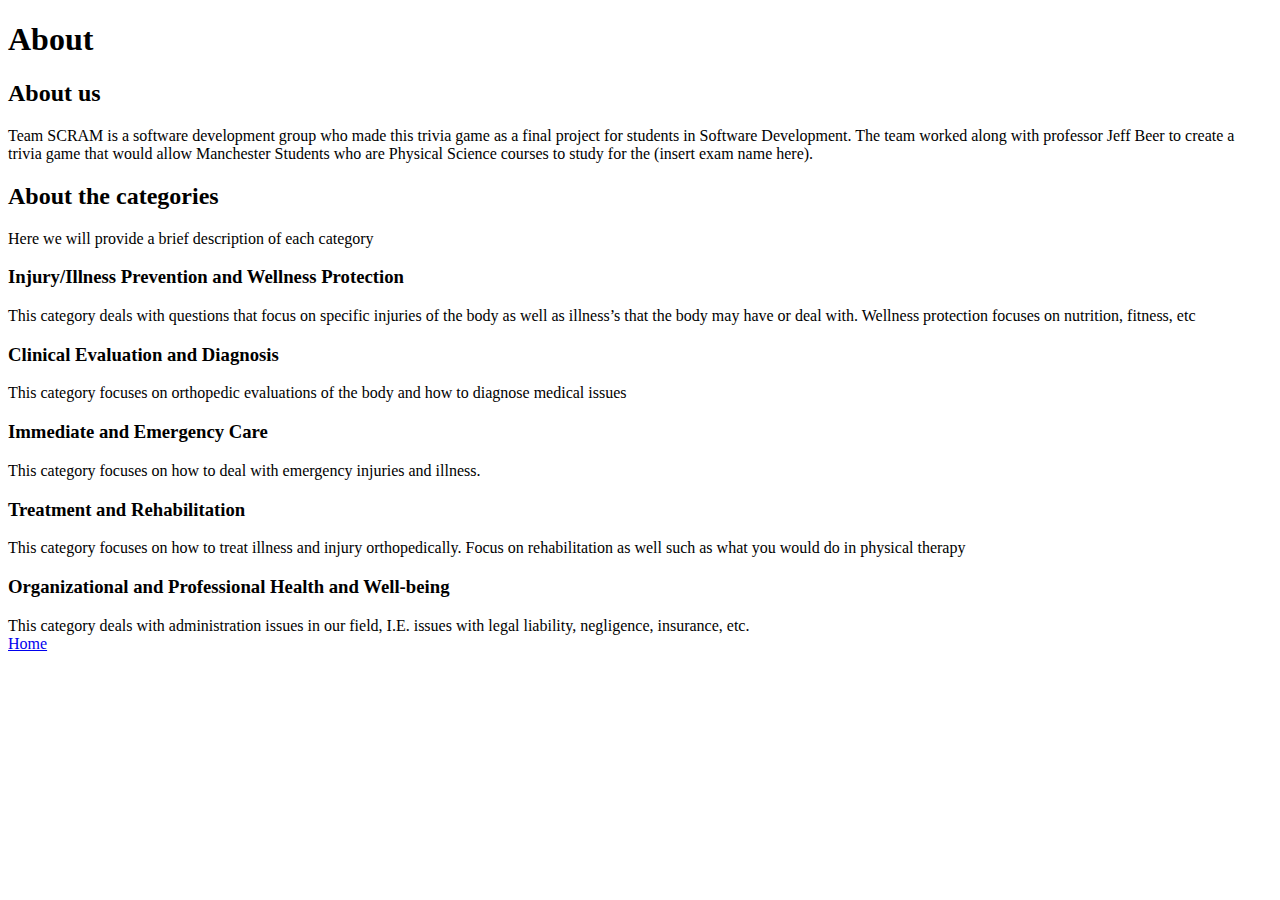
==== About Page.html @ 7000c094 "Add files via upload" ====
<!DOCTYPE html>
<html>
<body>

<h1>About</h1>


<h2>About us</h2>

<p1>Team SCRAM is a software development group who made this trivia game as a final project for students in Software Development. The team worked along with professor Jeff Beer to create a trivia game that would allow Manchester Students who are Physical Science courses to study for the (insert exam name here).</p1>

<h2>About the categories</h2>
<p2>Here we will provide a brief description of each category</p2>

<h3>Injury/Illness Prevention and Wellness Protection</h3>
<p3>This category deals with questions that focus on specific injuries of the body as well as illness’s that the body may have or deal with.  Wellness protection focuses on nutrition, fitness, etc</p3>

<h3>Clinical Evaluation and Diagnosis</h3>
<p3>This category focuses on orthopedic evaluations of the body and how to diagnose medical issues</p3>

<h3>Immediate and Emergency Care</h3>
<p3>This category focuses on how to deal with emergency injuries and illness.</p3>

<h3>Treatment and Rehabilitation</h3>
<p3>This category focuses on how to treat illness and injury orthopedically. Focus on rehabilitation as well such as what you would do in physical therapy</p3>

<h3>Organizational and Professional Health and Well-being</h3>
<p3>This category deals with administration issues in our field, I.E. issues with legal liability, negligence, insurance, etc.</p3>
</br>
<a href = "https://www.google.com/"> Home </a>
</body>
</html>
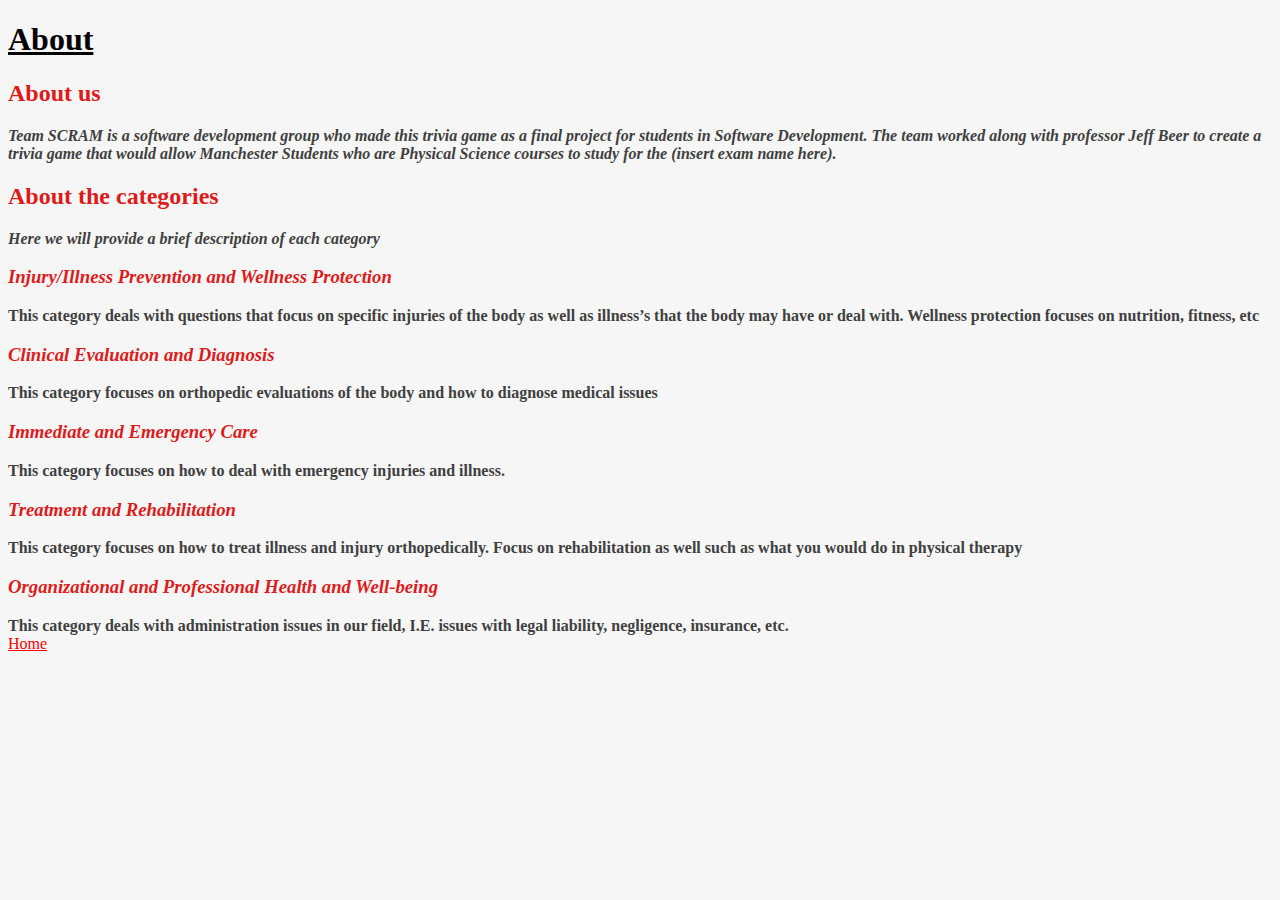
==== commit 6582a2d1: "*added the link to the css page" ====
--- a/About Page.html
+++ b/About Page.html
@@ -1,4 +1,5 @@
 <!DOCTYPE html>
+<link rel="stylesheet" type="text/css" href="AboutPage.css">
 <html>
 <body>
 
--- a/AboutPage.css
+++ b/AboutPage.css
@@ -0,0 +1,90 @@
+/* This is just to start things off until we have a set design theme for the entire project */
+
+
+body {
+    background-color: #F6F6F6;
+	background-size: cover;
+}
+
+h1{
+	
+	color: black;
+	text-decoration: underline;
+	font-weight: bold;
+	
+}
+
+h2{
+	
+	color: #DE1B1B;
+	font-weight: bold;
+	
+	
+	
+}
+
+h3{
+	
+	color: #DE1B1B;
+	font-style: italic;
+	
+	
+}
+
+p1{
+	
+	color:  #404040;
+	font-style: oblique;
+	font-weight: 600;
+	
+}
+
+p2{
+	
+	color:  #404040;
+	font-style: oblique;
+	font-weight: 600;
+}
+
+p3{
+	
+	color:  #404040;
+	font-weight: 600;
+}
+
+
+
+a:link{
+
+	color:red;
+
+}
+
+a:visited{
+	
+	color: grey;
+	
+	
+}
+
+a:hover{
+
+	color: hotpink;
+	
+}
+
+a:active{
+	
+	color:blue;
+	
+}
+
+
+.button {
+	font-weight: bold;
+	text-align: center;
+	font-size: auto;
+	height: 2em;
+}
+
+
